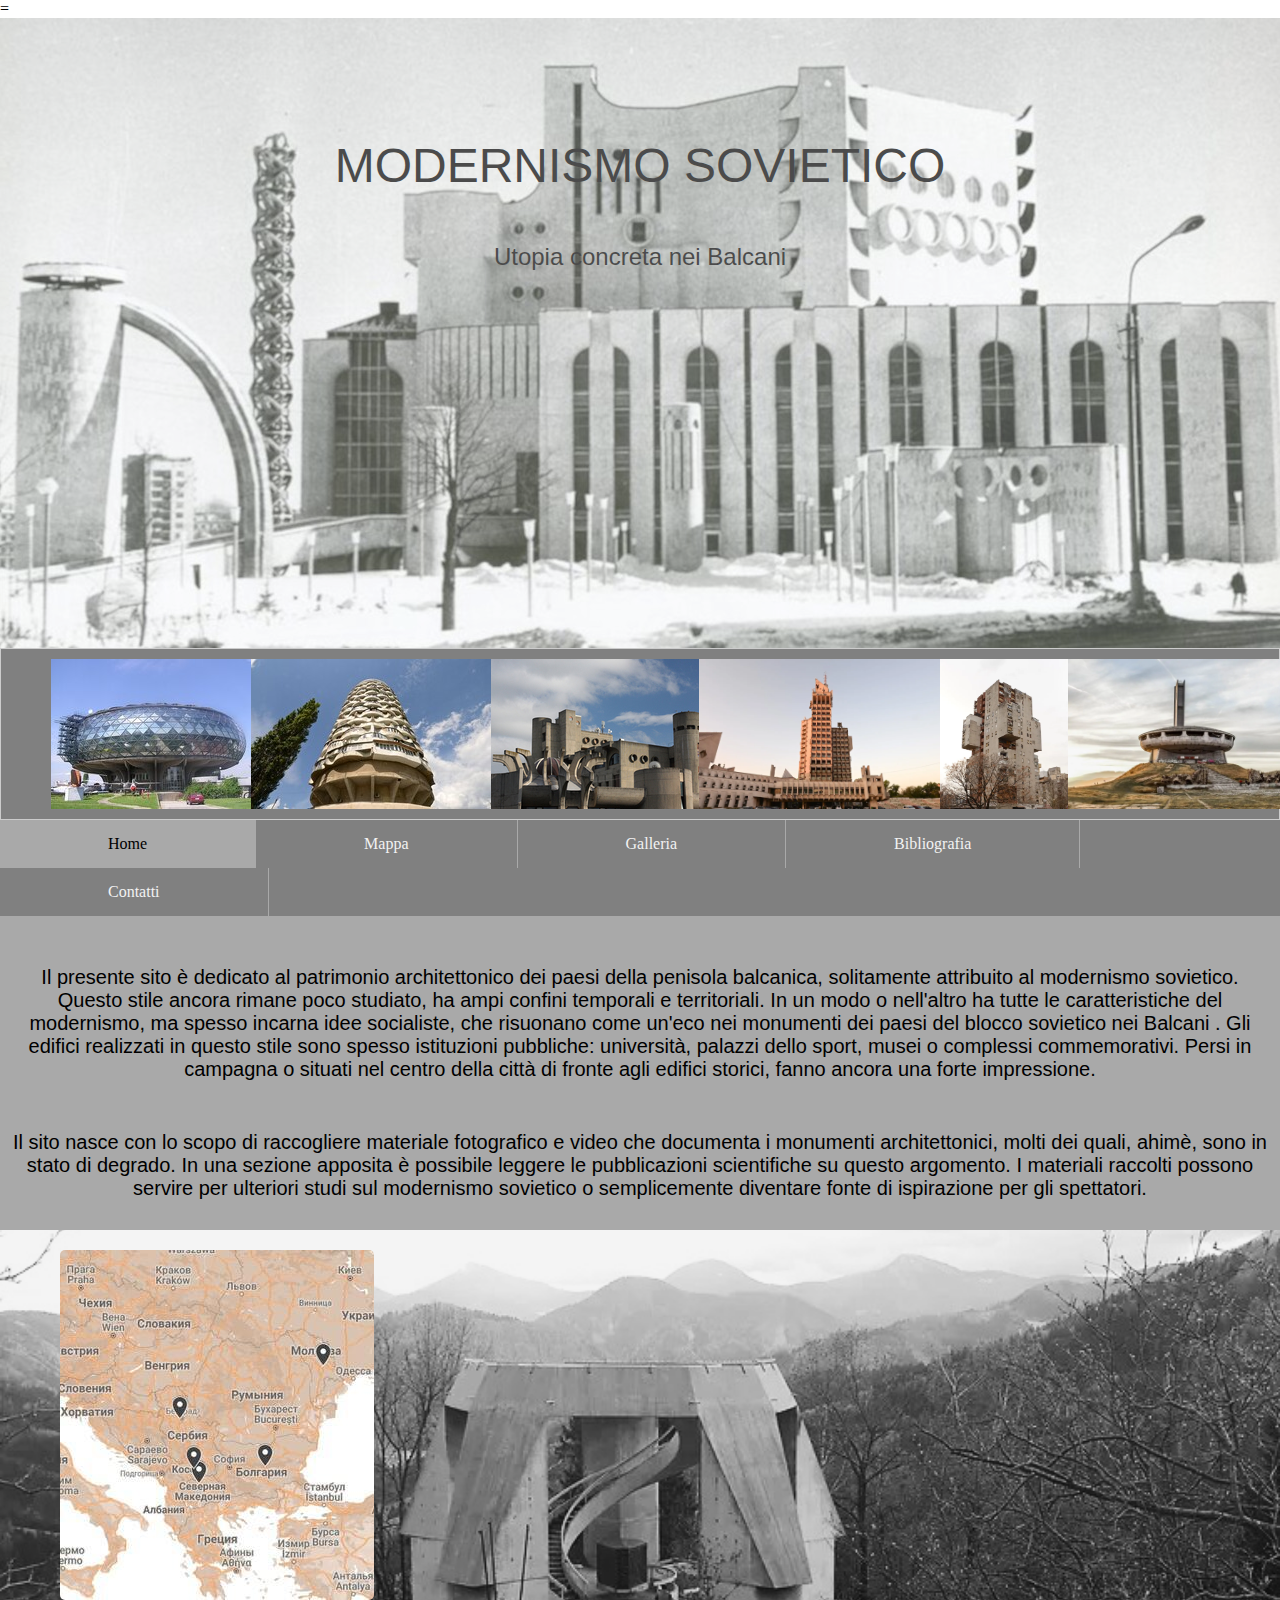
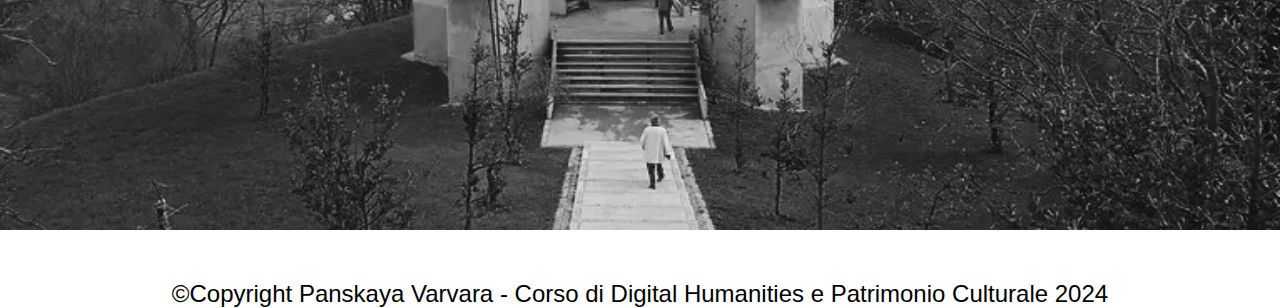
==== index.html @ 91cc47e5 "Initial step" ====
<!DOCTYPE html>
<html>
	<head>
		<title>Modernismo sovietico nei Balcani</title>
		<!--Set di caratteri che sempre viene letto da ogni browser -->
		<meta charset="UTF-8"/>
		<link rel="stylesheet" href="stile/stile.css"/>
		<link rel = "stylesheet" href="https://fonts.googleapis.com/css2?family=Noto+Sans">
		<META NAME="DC.Title" CONTENT="Modernismo sovietico nei Balcani">
		<META NAME="DC.Creator" CONTENT="Varvara Panskaya">
		<META NAME="DC.Subject" CONTENT="Modernismo sovietico, architettura, arte">
		<META NAME="DC.Description" CONTENT="Sito creato per le esercitazioni">
		<META NAME="DC.Publisher" CONTENT="Università di Bologna">
		<META NAME="DC.Date" CONTENT="2024">
		<META NAME="DC.Type" CONTENT="Sito web">
		<META NAME="DC.Format" CONTENT="HTML">
		<META NAME="DC.Identifier" CONTENT="TBD una volta che sia pubblicato">
		<META NAME="DC.Language" CONTENT="Italiano">
		<META NAME="DC.Rights" CONTENT="Accesso libero creative commons">
	</head>
	<body>
		=<header>
			<h1>MODERNISMO SOVIETICO</h1>
			<p>Utopia concreta nei Balcani</p>
		</header>
		<!--carousel bootstrap-->
			<div id"carousel" class="carousel">
    			<div class="gallery">
      			<ul>
        		<li><img src="img/Belgrade-avio-museum1.jpg"></li>
        		<li><img src="img/ear of corn1.jpg"></li>
        		<li><img src="img/Skopje_Post_Office1.jpg"></li>
        		<li><img src="img/administrative-palace-satu-mare.jpg"></li>
        		<li><img src="img/blok-5-podgorica.jpg"></li>
        		<li><img src="img/Buzludzha Monument, Bulgaria.jpg"></li>
        		<li><img src="img/culture-palace-of-railway-workers-chisinau.jpg"></li>
        		<li><img src="img/hotel-cosmos-chisinau.jpg"></li>
        		<li><img src="img/hotel-zlatibor.jpg"></li>
        		<li><img src="img/palace-of-kosova.jpg"></li>
        		<li><img src="img/saints-cyril-and-methodius-university-skopje-macedonia.jpg"></li>
      			</ul>
    			</div>
 			 </div>
		<!--navigation bar-->
		<div class="topnav">
  			<a class="active" href="#home" title="Link alla home">Home</a>
  			<a href="#mappa" title="Link alla mappa">Mappa</a>
  			<a href="list-items.html" title="Link alla galleria">Galleria</a>
  			<a href="bibliografia.html" title="Link alla bibliografia">Bibliografia</a>
  			<a href="#down" title="Link ai contatti">Contatti</a>
		</div>
		<div class="descrizione">
			<p>Il presente sito è dedicato al patrimonio architettonico dei paesi della penisola balcanica, solitamente attribuito al modernismo sovietico. Questo stile ancora rimane poco studiato, ha ampi confini temporali e territoriali. In un modo o nell'altro ha tutte le caratteristiche del modernismo, ma spesso incarna idee socialiste, che risuonano come un'eco nei monumenti dei paesi del blocco sovietico nei Balcani . Gli edifici realizzati in questo stile sono spesso istituzioni pubbliche: università, palazzi dello sport, musei o complessi commemorativi. Persi in campagna o situati nel centro della città di fronte agli edifici storici, fanno ancora una forte impressione.</p>
			<p>Il sito nasce con lo scopo di raccogliere materiale fotografico e video che documenta i monumenti architettonici, molti dei quali, ahimè, sono in stato di degrado. In una sezione apposita è possibile leggere le pubblicazioni scientifiche su questo argomento. I materiali raccolti possono servire per ulteriori studi sul modernismo sovietico o semplicemente diventare fonte di ispirazione per gli spettatori.</p>
		</div>
		<div class="esplorazione">
			<a href="https://www.google.com/maps/d/edit?mid=1BG6Y_-c-9pzdWYU183QnWcBLULxooPw&usp=sharing"img scr="img/mappa.jpg" class="image mappa" title="Link alla mappa" id="mappa"></a>
		</div>
		<footer>
			<div class="copyright">
			<p>&copy;Copyright Panskaya Varvara - Corso di Digital Humanities e Patrimonio Culturale 2024</p>
			</div>
		</footer>

	<script src="https://code.jquery.com/jquery-3.6.0.slim.min.js"
        integrity="sha256-u7e5khyithlIdTpu22PHhENmPcRdFiHRjhAuHcs05RI=" crossorigin="anonymous">
    </script>
    <script src="bootstrap/js/bootstrap.bundle.min.js">
    </script>
    	<script>
	    let i = 1;
	    for(let li of carousel.querySelectorAll('li')) {
	      li.style.position = 'relative';
	      li.insertAdjacentHTML('beforeend', `<span style="position:absolute;left:0;top:0">${i}</span>`);
	      i++;
	    }

	     /* конфигурация */
	    let height = 150; // ширина картинки
	    let count = 8; // видимое количество изображений

	    let list = carousel.querySelector('ul');
	    let listElems = carousel.querySelectorAll('li');
	    let position = 0;

	    carousel.querySelector('.prev').onclick = function() {
	      // сдвиг влево
	      position += width * count;
	      // последнее передвижение влево может быть не на 3, а на 2 или 1 элемент
	      position = Math.min(position, 0)
	      list.style.marginLeft = position + 'px';
	    };

	    carousel.querySelector('.next').onclick = function() {
	      // сдвиг вправо
	      position -= width * count;
	      // последнее передвижение вправо может быть не на 3, а на 2 или 1 элемент
	      position = Math.max(position, -width * (listElems.length - count));
	      list.style.marginLeft = position + 'px';
	    };
  	</script>

	<script>
  		(g=>{var h,a,k,p="The Google Maps JavaScript API",c="google",l="importLibrary",q="__ib__",m=document,b=window;b=b[c]||(b[c]={});var d=b.maps||(b.maps={}),r=new Set,e=new URLSearchParams,u=()=>h||(h=new Promise(async(f,n)=>{await (a=m.createElement("script"));e.set("libraries",[...r]+"");for(k in g)e.set(k.replace(/[A-Z]/g,t=>"_"+t[0].toLowerCase()),g[k]);e.set("callback",c+".maps."+q);a.src=`https://maps.${c}apis.com/maps/api/js?`+e;d[q]=f;a.onerror=()=>h=n(Error(p+" could not load."));a.nonce=m.querySelector("script[nonce]")?.nonce||"";m.head.append(a)}));d[l]?console.warn(p+" only loads once. Ignoring:",g):d[l]=(f,...n)=>r.add(f)&&u().then(()=>d[l](f,...n))})({
    		key: <iframe src="https://www.google.com/maps/d/embed?mid=1BG6Y_-c-9pzdWYU183QnWcBLULxooPw&ehbc=2E312F" width="640" height="480"></iframe>",
    		v: "weekly",
  			});
	</script>

	</body>
</html>
---- stile/stile.css ----
body {
font-family: inherit;
}
*{margin:0; padding:0;}

header {
	background-image: url("../img/teatr2.jpg");
	background-repeat: no-repeat;
	background-position: center;
	background-size: cover;
	background-color: grey;
	opacity: 0.7;
	width: 100%;
	height: 630px;
  font-weight: 500;
}

h1{
	font-family:  Tahoma, "Trebuchet MS", sans-serif;
	text-align: center;
	padding-top: 120px;
	font-size: 300%;
	font-weight: 100;
	font-weight: 500;
}

p{
	font-family:  Tahoma, "Trebuchet MS", sans-serif;
	text-align: center;
	padding-top: 50px;
	font-size: 150%;
}

.carousel {
  position: relative;
  width: 1200зч;
  padding: 10px 50px;
  border: 1px solid #CCC;
  background: grey;
}

.carousel img {
  height: 150px;
  display: block;
}

.arrow {
  position: absolute;
  top: 60px;
  padding: 0;
  background: #ddd;
  border-radius: 15px;
  border: 1px solid gray;
  font-size: 24px;
  line-height: 24px;
  color: #444;
  display: block;
}

.arrow:focus {
  outline: none;
}

.arrow:hover {
  background: #ccc;
  cursor: pointer;
}

.prev {
  left: 7px;
}

.next {
  right: 7px;
}

.gallery {
  width: 1268px;
  overflow: hidden;
}

.gallery ul {
  height: 150px;
  width: 1268px;
  margin: 0;
  padding: 0;
  list-style: none;
  transition: margin-left 250ms;
  font-size: 0;
}

.gallery li {
  display: inline-block;
}

.topnav {
  background-color: grey;
  overflow: hidden;
}

.topnav a {
  color: #f2f2f2;
  display: block;
  float: left;
  border-right:1px solid #A9A9A9;
  padding: 15px 108px;
  text-align: center;
  text-decoration: none;
}

.topnav .active {
  color: black;
  background-color: #A9A9A9;
}

.topnav a:hover {
  background-color: #A9A9A9;
  color: white;
}

.descrizione {
	background-color: #A9A9A9;
  font-size: smaller;
  text-align: justify; 
	font-family: inherit;
  padding-left: 10px;
  padding-right: 10px;
  padding-bottom: 30px;
}
.esplorazione {
    background-image: url("../img/spomenik1.jpg");
	background-repeat: no-repeat;
	background-position: center;
	background-size: cover;
	background-color: grey;	
	width: 100%;
	height: 600px;

.image {
	background-image: url("../img/mappa.jpg");
	position: absolute;
	left: 60px;
	top:1250px;
	width:314px;
	height: 350px;
  border-radius: 5px;
}

.bibliografia{
  background-repeat: no-repeat;
  background-position: center;
  background-size: cover;
  background-color: grey; 
  width: 100%;
  height: 600px;
  padding: 20px;
}

.header{
  
}

.footer {
	font-family:  Tahoma, "Trebuchet MS", sans-serif;
    background-color: black;  font-size: 15px; 
    padding: 10px; text-align: center; 
}

.copyright {
  font-family:  Tahoma, "Trebuchet MS", sans-serif;
  background-color: #444;
  color: #ddd;
  font-size: smaller; 
  text-align: center; 
  padding-bottom: 20px;
}
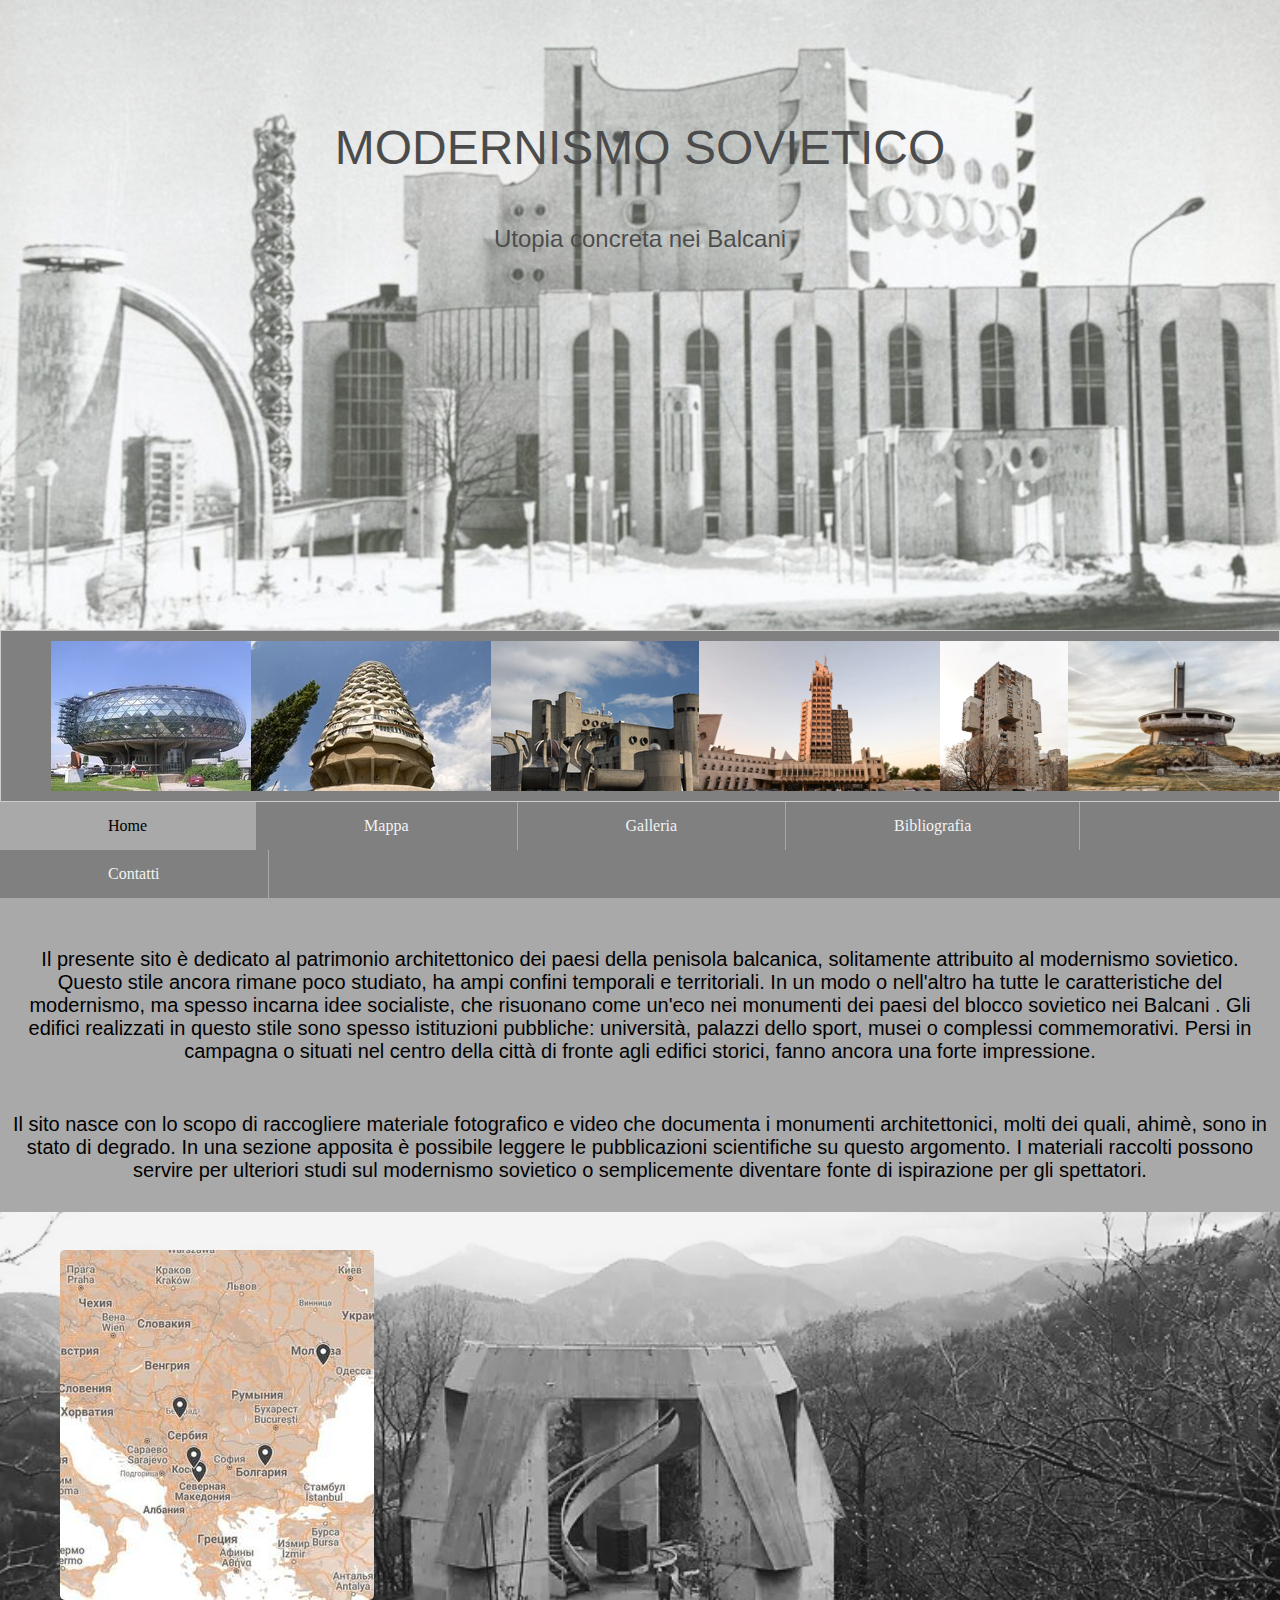
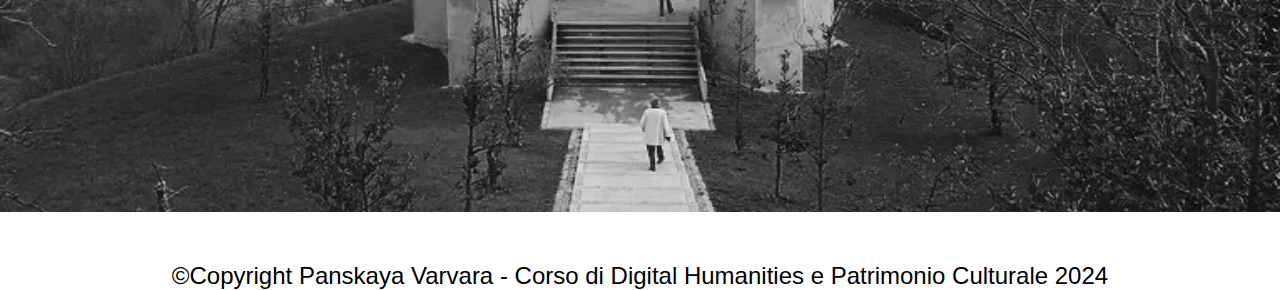
==== commit 8ba1c67f: "Update index.html" ====
--- a/index.html
+++ b/index.html
@@ -19,7 +19,7 @@
 		<META NAME="DC.Rights" CONTENT="Accesso libero creative commons">
 	</head>
 	<body>
-		=<header>
+		<header>
 			<h1>MODERNISMO SOVIETICO</h1>
 			<p>Utopia concreta nei Balcani</p>
 		</header>
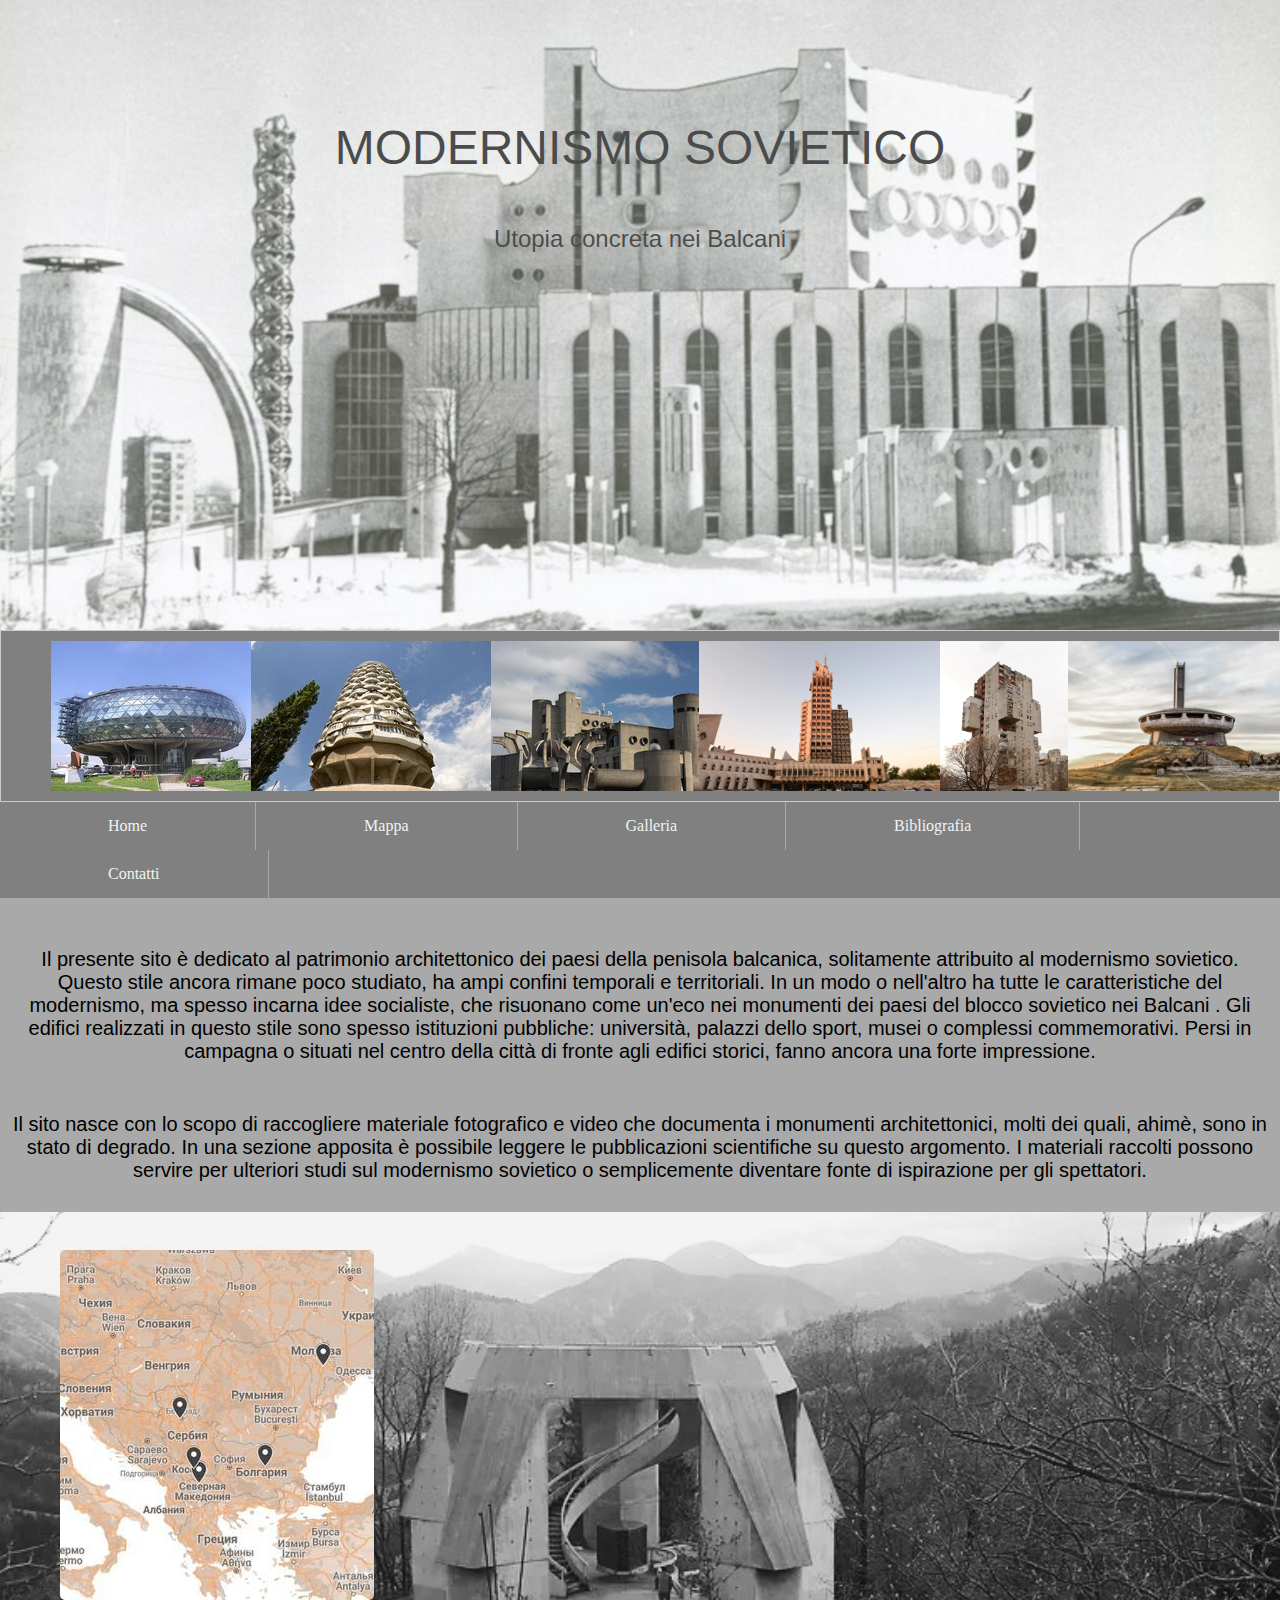
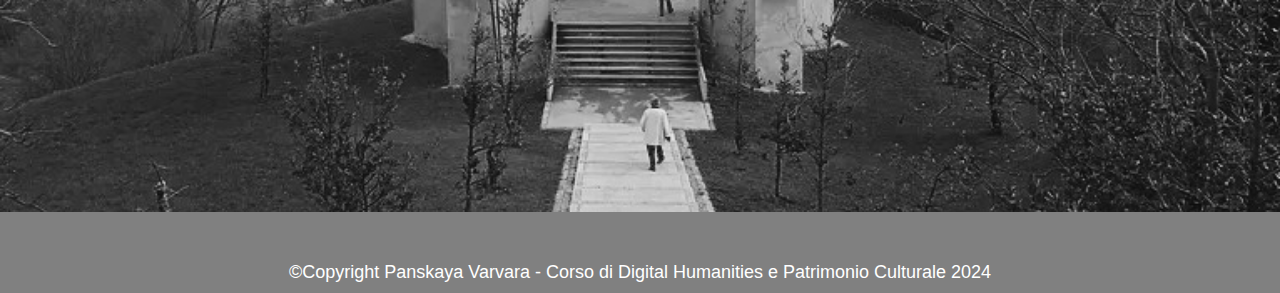
==== commit 4de97ae5: "Update index.html" ====
--- a/index.html
+++ b/index.html
@@ -43,7 +43,7 @@
  			 </div>
 		<!--navigation bar-->
 		<div class="topnav">
-  			<a class="active" href="#home" title="Link alla home">Home</a>
+  			<a href="#home" title="Link alla home">Home</a>
   			<a href="#mappa" title="Link alla mappa">Mappa</a>
   			<a href="list-items.html" title="Link alla galleria">Galleria</a>
   			<a href="bibliografia.html" title="Link alla bibliografia">Bibliografia</a>
--- a/stile/stile.css
+++ b/stile/stile.css
@@ -29,6 +29,15 @@
 	text-align: center;
 	padding-top: 50px;
 	font-size: 150%;
+}
+
+footer {
+    font-family: Tahoma, "Trebuchet MS", sans-serif;
+    background-color: grey;
+    color: white;
+    font-size: 12px;
+    padding-bottom: 10px;
+    text-align: center;
 }
 
 .carousel {
@@ -135,6 +144,7 @@
 	background-color: grey;	
 	width: 100%;
 	height: 600px;
+}
 
 .image {
 	background-image: url("../img/mappa.jpg");
@@ -146,31 +156,66 @@
   border-radius: 5px;
 }
 
-.bibliografia{
-  background-repeat: no-repeat;
-  background-position: center;
-  background-size: cover;
-  background-color: grey; 
-  width: 100%;
-  height: 600px;
-  padding: 20px;
-}
-
-.header{
-  
-}
-
-.footer {
-	font-family:  Tahoma, "Trebuchet MS", sans-serif;
-    background-color: black;  font-size: 15px; 
-    padding: 10px; text-align: center; 
-}
-
-.copyright {
-  font-family:  Tahoma, "Trebuchet MS", sans-serif;
-  background-color: #444;
-  color: #ddd;
-  font-size: smaller; 
-  text-align: center; 
-  padding-bottom: 20px;
-}+.bibliografia {
+  list-style-type: none; /* Removes bullet points */
+  padding: 0; /* Removes default padding */
+  margin: 30px; /* Adds wider margins around the list */
+        }
+
+        .bibliografia li {
+            margin-bottom: 15px; /* Adds space between list items */
+            line-height: 1.6; /* Improves readability with increased line spacing */
+        }
+
+/*css galleria*/
+.list-items {
+    width: 90%;
+    margin: 0 auto;
+    padding: 20px 0;
+}
+
+.gallery-item {
+    display: flex;
+    align-items: center;
+    margin-bottom: 20px;
+    padding: 10px;
+    background-color: #ffffff;
+    box-shadow: 0 4px 6px rgba(0, 0.1, 0, 0.2);
+    border-radius: 8px;
+}
+
+.gallery-item img {
+    max-width: 300px;
+    height: auto;
+    margin-right: 20px;
+    border-radius: 5px;
+    object-fit: cover;
+}
+
+.description {
+    font-size: 12px;
+    color: #333;
+    line-height: 1.2;
+}
+
+.description h2 {
+    text-align: left;
+    font-size: 23px;
+    color: #222;
+    margin-left: 20px;
+}
+
+.description p {
+    margin: 5px 0;
+}
+
+@media (max-width: 200px) {
+    .gallery-item {
+        flex-direction: column;
+        align-items: flex-start;
+    }
+
+    .gallery-item img {
+        margin-bottom: 10px;
+    }
+}
